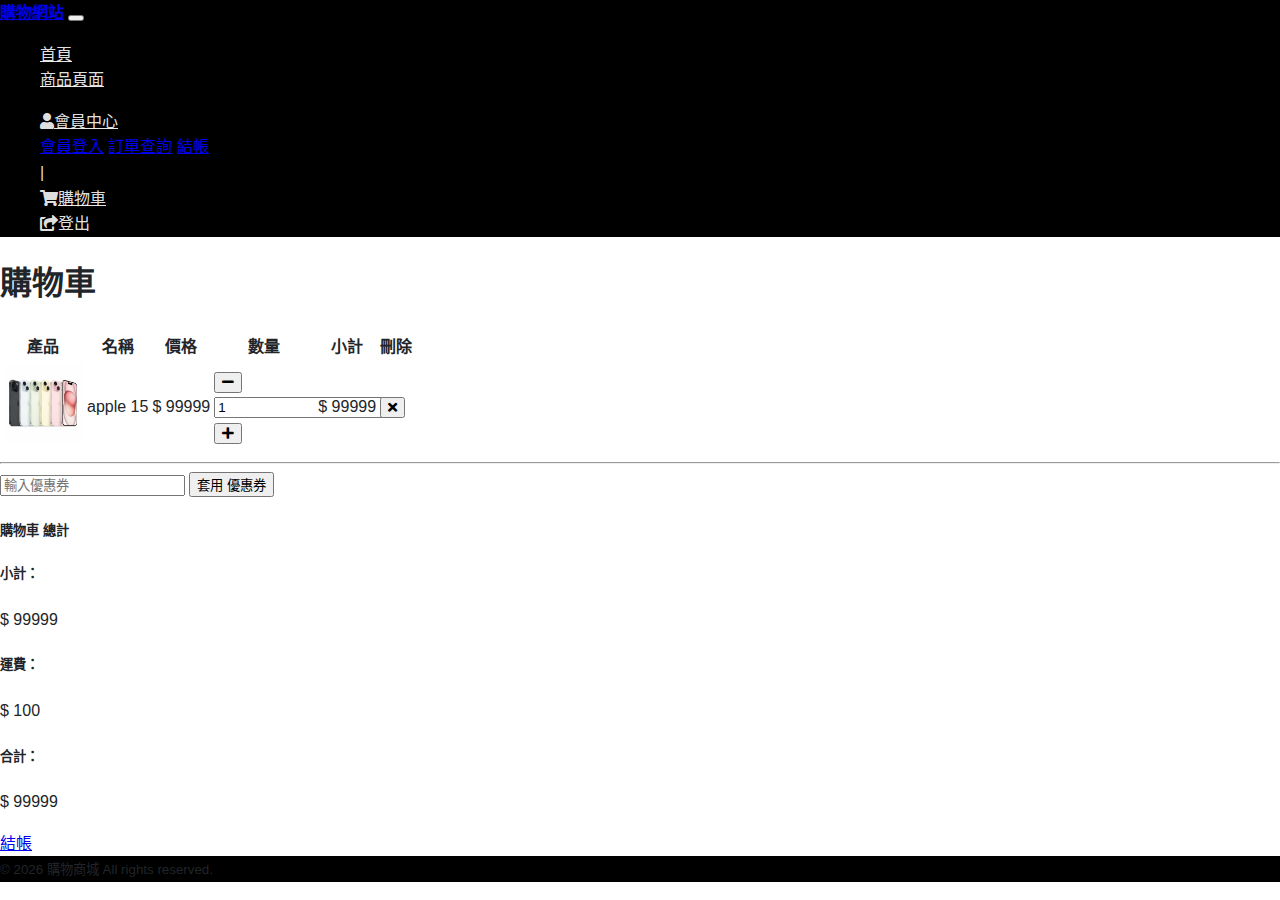
==== cart.html @ 0805cc8b "first commit" ====
<!DOCTYPE html>
<html lang="zh-TW">

<head>
    <!-- Required meta tags -->
    <meta charset="utf-8">
    <meta name="viewport" content="width=device-width, initial-scale=1, shrink-to-fit=no">
    <title>購物網站</title>
    <!-- Favicon -->
    <link rel="icon" sizes="16x16" type="imgage/png" href="./img/favicon.png">
    <!-- font-awesome -->
    <link rel="stylesheet" href="https://use.fontawesome.com/releases/v5.3.1/css/all.css" integrity=""
        crossorigin="anonymous">
    <!-- Bootstrap CSS -->
    <link rel="stylesheet" href="https://cdn.jsdelivr.net/npm/bootstrap@4.6.2/dist/css/bootstrap.min.css"
        integrity="sha384-xOolHFLEh07PJGoPkLv1IbcEPTNtaed2xpHsD9ESMhqIYd0nLMwNLD69Npy4HI+N" crossorigin="anonymous">
    <!-- Main CSS -->
    <link href="./css/index.css" rel="stylesheet" />
</head>

<body>
    <!--------------------------------------NAVBAR--------------------------------------->
    <nav class="topnav navbar navbar-expand-lg navbar-dark bg-black fixed-top">
        <div class="container">
            <a class="navbar-brand" href="./index.html"><strong>購物網站</strong></a>
            <button class="navbar-toggler collapsed" type="button" data-toggle="collapse" data-target="#navbarColor02"
                aria-controls="navbarColor02" aria-expanded="false" aria-label="Toggle navigation">
                <span class="navbar-toggler-icon"></span>
            </button>
            <div class="navbar-collapse collapse" id="navbarColor02">
                <ul class="navbar-nav mr-auto d-flex align-items-center">
                    <li class="nav-item"><a class="nav-link text-white-100" href="./index.html">首頁</a></li>
                    <li class="nav-item"><a class="nav-link text-white-100" href="./shop.html">商品頁面</a></li>
                </ul>
                <ul class="navbar-nav ml-auto d-flex align-items-center">
                    <li class="nav-item mr-2 dropdown">
                        <a class="nav-link dropdown-toggle text-white-100" href="#" id="navbarDropdown"
                            data-toggle="dropdown" aria-expanded="false">
                            <i class="fas fa-user mr-2"></i>會員中心
                        </a>
                        <div class="dropdown-menu" aria-labelledby="navbarDropdown">
                            <a class="dropdown-item" href="./login.html">會員登入</a>
                            <a class="dropdown-item" href="./orders.html">訂單查詢</a>
                            <a class="dropdown-item" href="./checkout.html">結帳</a>
                        </div>
                    </li>
                    <li class="nav-item mr-2 text-white-100">|</li>
                    <li class="nav-item mr-2">
                        <a class="nav-link text-white-100" href="./cart.html">
                            <i class="fas fa-shopping-cart mr-2"></i>購物車
                        </a>
                    </li>
                    <li class="nav-item mr-2 text-white-100"><i class="fa fa-share-square mr-2"></i>登出</li>
                </ul>
            </div>
        </div>
    </nav>
    <!--------------------------------------MAIN--------------------------------------->
    <div class="container-fluid py-5">
        <div class="container py-5">
            <h1 class="mb-4">購物車</h1>
            <div class="table-responsive">
                <table class="table">
                    <thead>
                        <tr>
                            <th scope="col">產品</th>
                            <th scope="col">名稱</th>
                            <th scope="col">價格</th>
                            <th scope="col">數量</th>
                            <th scope="col">小計</th>
                            <th scope="col">刪除</th>
                        </tr>
                    </thead>
                    <tbody>
                        <tr>
                            <th scope="row">
                                <div class="d-flex align-items-center">
                                    <img src="./img/product.jpg" class="img-fluid mr-5"
                                        style="width: 80px; height: 80px;" alt="">
                                </div>
                            </th>
                            <td>
                                <p class="mb-0 mt-4">apple 15</p>
                            </td>
                            <td>
                                <p class="mb-0 mt-4">$ 99999</p>
                            </td>
                            <td>
                                <div class="input-group quantity mt-4" style="width: 100px;">
                                    <div class="input-group-btn">
                                        <button class="btn btn-sm btn-minus rounded-circle bg-light border">
                                            <i class="fa fa-minus"></i>
                                        </button>
                                    </div>
                                    <input type="text" class="form-control form-control-sm text-center border-0"
                                        value="1">
                                    <div class="input-group-btn">
                                        <button class="btn btn-sm btn-plus rounded-circle bg-light border">
                                            <i class="fa fa-plus"></i>
                                        </button>
                                    </div>
                                </div>
                            </td>
                            <td>
                                <p class="mb-0 mt-4">$ 99999</p>
                            </td>
                            <td>
                                <button class="btn btn-md rounded-circle bg-light border mt-4">
                                    <i class="fa fa-times text-danger"></i>
                                </button>
                            </td>

                        </tr>
                    </tbody>
                </table>
            </div>
            <hr />
            <div class="mt-5">
                <input type="text" class="btn border-1 border-bottom rounded mr-3 py-3" placeholder="輸入優惠券">
                <button class="btn btn-primary rounded-pill px-3 py-2" type="button">套用
                    優惠券</button>
            </div>
            <div class="row g-4 justify-content-end">
                <div class="col-8"></div>
                <div class="col-sm-8 col-md-7 col-lg-6 col-xl-4">
                    <div class="bg-light rounded px-3">
                        <div class="p-4">
                            <h5 class="mb-4 font-weight-bolder">購物車 <span class="fw-normal">總計</span></h5>
                            <div class="d-flex justify-content-between mb-4">
                                <h5 class="mb-0 mr-4">小計：</h5>
                                <p class="mb-0">$ 99999</p>
                            </div>
                            <div class="d-flex justify-content-between">
                                <h5 class="mb-0 mr-4">運費：</h5>
                                <div class="">
                                    <p class="mb-0">$ 100</p>
                                </div>
                            </div>
                        </div>
                        <div class="p-4 mb-4 border-top border-bottom d-flex justify-content-between">
                            <h5 class="mb-0 ps-4 mr-4">合計：</h5>
                            <p class="mb-0 pe-4">$ 99999</p>
                        </div>
                        <a href="./checkout.html"
                            class="btn btn-dark border-secondary w-100 px-4 py-3 text-white text-uppercase mb-4 ms-4"
                            type="button">結帳</a>

                    </div>
                </div>
            </div>
        </div>
    </div>

    <!--------------------------------------FOOTER--------------------------------------->
    <footer class="footer py-5">
        <div class="container">
            <div class="row">
                <div class="col-12 mr-4">
                    <small class="d-block text-center text-muted">
                        &copy;
                        <script>document.write(new Date().getFullYear())</script>
                        <span>購物商城</span>
                        All rights reserved.
                    </small>
                </div>
            </div>
        </div>
    </footer>
    <!-- End Footer -->
    <!--------------------------------------JAVASCRIPTS--------------------------------------->
    <script src="https://cdn.jsdelivr.net/npm/jquery@3.5.1/dist/jquery.slim.min.js"
        integrity="sha384-DfXdz2htPH0lsSSs5nCTpuj/zy4C+OGpamoFVy38MVBnE+IbbVYUew+OrCXaRkfj"
        crossorigin="anonymous"></script>
    <script src="https://cdn.jsdelivr.net/npm/bootstrap@4.6.2/dist/js/bootstrap.bundle.min.js"
        integrity="sha384-Fy6S3B9q64WdZWQUiU+q4/2Lc9npb8tCaSX9FK7E8HnRr0Jz8D6OP9dO5Vg3Q9ct"
        crossorigin="anonymous"></script>

</body>

</html>
---- css/index.css ----
body {
    margin: 0;
    font-family: Nunito, "Segoe UI", Roboto, "Helvetica Neue", Arial, sans-serif, "Apple Color Emoji", "Segoe UI Emoji", "Segoe UI Symbol";
    font-size: 1rem;
    line-height: 1.6;
    color: #212529;
}

@media (min-width: 768px) {
    .h-md-100-v {
        height: 100vh;
    }

    .h-md-100 {
        height: 100vh;
    }
}

@media (min-width: 1200px) and (max-width: 1919.98px) {
    .h-xl-300 {
        height: 300px;
    }

    .h-max-380 {
        max-height: 380px;
    }
}

@media (min-width: 1920px) {
    .h-xl-560 {
        max-height: 560px;
    }
}

li {
    list-style: none;
}

.text-white-100 {
    color: rgba(255, 255, 255, 0.9) !important;
}

.bg-black {
    background-color: black;
}

.bg-primary {
    fill: #CA7A2C !important;
}

.bg-primary {
    background-color: #CA7A2C !important;
}

.bg-secondary {
    background-color: #adb3b9 !important;

}

.nav-tabs .nav-item.show .nav-link,
.nav-tabs .nav-link.active {
    color: #495057;
    background-color: #fff;
    border: none;
}

.nav.nav-tabs .nav-link:hover {
    border: none;
}

.nav.nav-tabs .nav-link.active {
    border-bottom: 2px solid #424242 !important;
    font-size: 1rem;
}

/* shop.html */
.product-wrapper .card .card-body {
    height: auto;
    margin-bottom: calc(var(--base-fs) * 23);
    box-shadow: 0 0.5rem 1rem rgba(0, 0, 0, 0.0725);
}

.product-wrapper .card .card-body a {
    border: 1px solid black;
}

.product-wrapper .card .card-body .item__info {
    overflow: hidden;
    text-align: start;
    padding-top: .5rem;
    font-size: 1rem;
    color: black;
    background-color: #c5c5c5;
}

.item__info {
    /* width: fit-content; */
    position: relative;
    padding-left: calc(var(--base-fs) * 6);
    padding-right: calc(var(--base-fs) * 6);
    padding-bottom: calc(var(--base-fs) * 9);
    background: var(--clr-gray-blue);
    z-index: 2;
}

.item-img {
    background: initial;
    width: 100%;
    overflow: hidden;
    position: relative;
    margin-left: auto;
    margin-right: auto;
}

@media (max-width: 767.98px) {
    .item-img {
        width: 100%;
        height: auto;
        display: flex;
        justify-content: center;
    }
}

.item-img img {
    width: 100%;
    height: auto;
}

@media (min-width: 768px) {
    .item-img:hover {
        transition-duration: .6s;
        transform: scale(1.1);
    }

    .item-img:hover .new-item-cover {
        opacity: 1;
    }
}


/* navbar */
.tofront {
    position: relative;
    z-index: 1;
}

.jumbotron {
    padding: 2rem 1rem;
    margin-bottom: 2rem;
    background-color: #e9ecef;
    border-radius: 0.3rem;
}

@media (min-width: 576px) {
    .jumbotron {
        padding: 4rem 2rem;
    }
}

.jumbotron {
    background-size: cover;
    padding: 7rem 1rem;
}

@media (min-width: 992px) {
    .jumbotron-lg-withnav {
        padding-bottom: calc(10rem - 70px);
    }

    .jumbotron-lg {
        padding: 10rem 0;
    }

    .jumbotron-xl {
        padding: 15rem 0;
    }

    .jumbotron-xl {
        min-height: 100vh;
    }

    .bottom-align-text-absolute {
        position: absolute;
        bottom: 30px;
        margin: auto;
        left: 0;
        right: 0;
    }
}

.banner-bg {
    display: flex;
    flex-direction: column;
    background-image: url('../img/banner.jpg');
    background-repeat: no-repeat;
    background-size: cover;
    /* height: 660px; */
    align-items: center;
    justify-content: center;
}

.banner-bg::before {
    content: "";
    position: absolute;
    top: 0;
    left: 0;
    width: 100%;
    height: 100%;
    background-image: linear-gradient(360deg, #000000, #270800);
    opacity: .7;
}

.banner-bg .banner-text {
    z-index: 1;
}

.carousel-control-prev-icon {
    background-image: url("data:image/svg+xml;charset=utf8,%3Csvg xmlns='http://www.w3.org/2000/svg' fill='000000' viewBox='0 0 8 8'%3E%3Cpath d='M5.25 0l-4 4 4 4 1.5-1.5-2.5-2.5 2.5-2.5-1.5-1.5z'/%3E%3C/svg%3E") !important;
}

.carousel-control-next-icon {
    background-image: url("data:image/svg+xml;charset=utf8,%3Csvg xmlns='http://www.w3.org/2000/svg' fill='000000' viewBox='0 0 8 8'%3E%3Cpath d='M2.75 0l-1.5 1.5 2.5 2.5-2.5 2.5 1.5 1.5 4-4-4-4z'/%3E%3C/svg%3E") !important;
}


/* footer */
.footer {
    background-color: black;
}
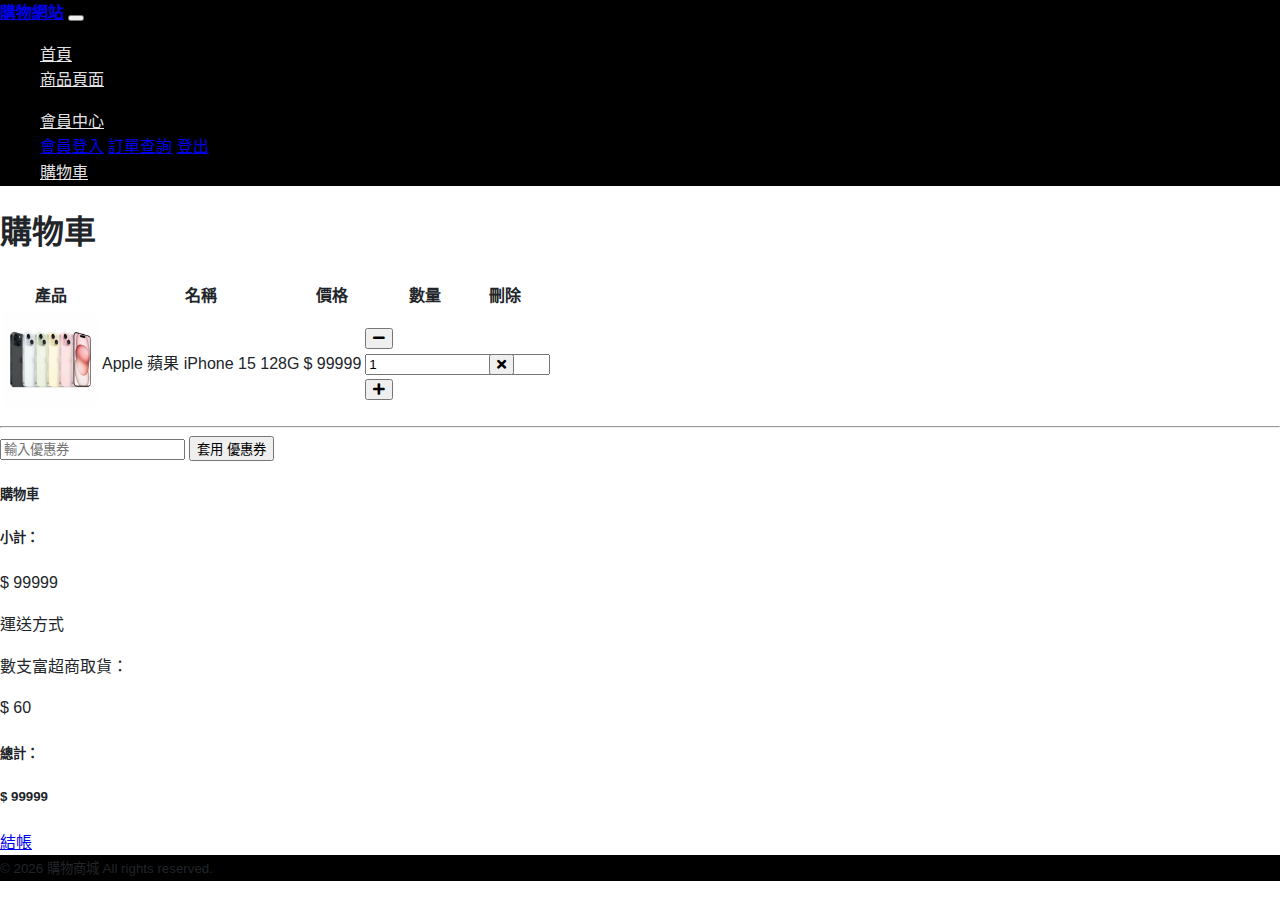
==== commit d5ed3f6d: "fixed checkout payments and RWD. Added animations to the home page" ====
--- a/cart.html
+++ b/cart.html
@@ -36,21 +36,19 @@
                     <li class="nav-item mr-2 dropdown">
                         <a class="nav-link dropdown-toggle text-white-100" href="#" id="navbarDropdown"
                             data-toggle="dropdown" aria-expanded="false">
-                            <i class="fas fa-user mr-2"></i>會員中心
+                            會員中心
                         </a>
                         <div class="dropdown-menu" aria-labelledby="navbarDropdown">
                             <a class="dropdown-item" href="./login.html">會員登入</a>
                             <a class="dropdown-item" href="./orders.html">訂單查詢</a>
-                            <a class="dropdown-item" href="./checkout.html">結帳</a>
+                            <a class="dropdown-item" href="#!">登出</a>
                         </div>
                     </li>
-                    <li class="nav-item mr-2 text-white-100">|</li>
                     <li class="nav-item mr-2">
-                        <a class="nav-link text-white-100" href="./cart.html">
-                            <i class="fas fa-shopping-cart mr-2"></i>購物車
+                        <a class="nav-link btn btn-primary px-4 rounded-pill text-white-100" href="./cart.html">
+                            購物車
                         </a>
                     </li>
-                    <li class="nav-item mr-2 text-white-100"><i class="fa fa-share-square mr-2"></i>登出</li>
                 </ul>
             </div>
         </div>
@@ -67,84 +65,78 @@
                             <th scope="col">名稱</th>
                             <th scope="col">價格</th>
                             <th scope="col">數量</th>
-                            <th scope="col">小計</th>
                             <th scope="col">刪除</th>
                         </tr>
                     </thead>
                     <tbody>
                         <tr>
-                            <th scope="row">
-                                <div class="d-flex align-items-center">
-                                    <img src="./img/product.jpg" class="img-fluid mr-5"
-                                        style="width: 80px; height: 80px;" alt="">
+                            <td>
+                                <div class="d-flex align-items-center mb-0 mt-4">
+                                    <img src="./img/product.jpg" class="img-fluid mr-5 table-img" alt="img">
                                 </div>
-                            </th>
+                            </td>
                             <td>
-                                <p class="mb-0 mt-4">apple 15</p>
+                                <p class="mb-0 mt-4">Apple 蘋果 iPhone 15 128G</p>
                             </td>
                             <td>
                                 <p class="mb-0 mt-4">$ 99999</p>
                             </td>
                             <td>
-                                <div class="input-group quantity mt-4" style="width: 100px;">
+                                <div class="input-group quantity mt-4">
                                     <div class="input-group-btn">
-                                        <button class="btn btn-sm btn-minus rounded-circle bg-light border">
+                                        <button class="btn btn-sm btn-minus rounded-circle bg-light border mr-1">
                                             <i class="fa fa-minus"></i>
                                         </button>
                                     </div>
-                                    <input type="text" class="form-control form-control-sm text-center border-0"
+                                    <input type="text" class="form-control form-control-sm text-center w-auto"
                                         value="1">
                                     <div class="input-group-btn">
-                                        <button class="btn btn-sm btn-plus rounded-circle bg-light border">
+                                        <button class="btn btn-sm btn-plus rounded-circle bg-light border ml-1">
                                             <i class="fa fa-plus"></i>
                                         </button>
                                     </div>
                                 </div>
                             </td>
                             <td>
-                                <p class="mb-0 mt-4">$ 99999</p>
-                            </td>
-                            <td>
                                 <button class="btn btn-md rounded-circle bg-light border mt-4">
                                     <i class="fa fa-times text-danger"></i>
                                 </button>
                             </td>
-
                         </tr>
                     </tbody>
                 </table>
             </div>
             <hr />
-            <div class="mt-5">
-                <input type="text" class="btn border-1 border-bottom rounded mr-3 py-3" placeholder="輸入優惠券">
-                <button class="btn btn-primary rounded-pill px-3 py-2" type="button">套用
-                    優惠券</button>
-            </div>
             <div class="row g-4 justify-content-end">
-                <div class="col-8"></div>
-                <div class="col-sm-8 col-md-7 col-lg-6 col-xl-4">
+                <div class="col-md-12 col-lg-6 col-xl-8 text-center text-lg-left">
+                    <input type="text" class="btn border-1 border-bottom rounded py-3 w-100 w-md-auto mb-3"
+                        placeholder="輸入優惠券">
+                    <button class="btn btn-dark rounded-pill px-4 py-2 text-center" type="button">套用
+                        優惠券</button>
+                </div>
+                <div class="col-md-12 col-lg-6 col-xl-4 mt-4 mt-xl-0">
                     <div class="bg-light rounded px-3">
                         <div class="p-4">
-                            <h5 class="mb-4 font-weight-bolder">購物車 <span class="fw-normal">總計</span></h5>
-                            <div class="d-flex justify-content-between mb-4">
+                            <h5 class="mb-4 font-weight-bolder">購物車</h5>
+                            <div class="d-flex justify-content-between">
                                 <h5 class="mb-0 mr-4">小計：</h5>
                                 <p class="mb-0">$ 99999</p>
                             </div>
+                        </div>
+                        <div class="p-4 border-top">
+                            <p>運送方式</p>
                             <div class="d-flex justify-content-between">
-                                <h5 class="mb-0 mr-4">運費：</h5>
-                                <div class="">
-                                    <p class="mb-0">$ 100</p>
-                                </div>
+                                <p class="mb-0 mr-4">數支富超商取貨：</p>
+                                <p class="mb-0">$ 60</p>
                             </div>
                         </div>
-                        <div class="p-4 mb-4 border-top border-bottom d-flex justify-content-between">
-                            <h5 class="mb-0 ps-4 mr-4">合計：</h5>
-                            <p class="mb-0 pe-4">$ 99999</p>
+                        <div class="p-4 border-top d-flex justify-content-between">
+                            <h5 class="mb-0 mr-4">總計：</h5>
+                            <h5 class="mb-0">$ 99999</h5>
                         </div>
                         <a href="./checkout.html"
-                            class="btn btn-dark border-secondary w-100 px-4 py-3 text-white text-uppercase mb-4 ms-4"
+                            class="btn btn-dark border-secondary w-100 px-4 py-3 text-white text-uppercase mb-4"
                             type="button">結帳</a>
-
                     </div>
                 </div>
             </div>
--- a/css/index.css
+++ b/css/index.css
@@ -1,3 +1,20 @@
+/* 
+### default css
+### animation
+### navbar
+### footer
+--------------------
+pages:
+### shop.html
+### shop-detail.html
+### cart.html
+### checkout.html
+*/
+
+
+/* =================
+### default css
+=================*/
 body {
     margin: 0;
     font-family: Nunito, "Segoe UI", Roboto, "Helvetica Neue", Arial, sans-serif, "Apple Color Emoji", "Segoe UI Emoji", "Segoe UI Symbol";
@@ -36,6 +53,11 @@
     list-style: none;
 }
 
+.table td,
+.table th {
+    vertical-align: middle !important;
+}
+
 .text-white-100 {
     color: rgba(255, 255, 255, 0.9) !important;
 }
@@ -44,17 +66,17 @@
     background-color: black;
 }
 
+.bg-dark {
+    background-color: #050505;
+}
+
 .bg-primary {
     fill: #CA7A2C !important;
-}
-
-.bg-primary {
     background-color: #CA7A2C !important;
 }
 
 .bg-secondary {
     background-color: #adb3b9 !important;
-
 }
 
 .nav-tabs .nav-item.show .nav-link,
@@ -73,72 +95,52 @@
     font-size: 1rem;
 }
 
-/* shop.html */
-.product-wrapper .card .card-body {
-    height: auto;
-    margin-bottom: calc(var(--base-fs) * 23);
-    box-shadow: 0 0.5rem 1rem rgba(0, 0, 0, 0.0725);
-}
-
-.product-wrapper .card .card-body a {
-    border: 1px solid black;
-}
-
-.product-wrapper .card .card-body .item__info {
-    overflow: hidden;
-    text-align: start;
-    padding-top: .5rem;
-    font-size: 1rem;
-    color: black;
-    background-color: #c5c5c5;
-}
-
-.item__info {
-    /* width: fit-content; */
-    position: relative;
-    padding-left: calc(var(--base-fs) * 6);
-    padding-right: calc(var(--base-fs) * 6);
-    padding-bottom: calc(var(--base-fs) * 9);
-    background: var(--clr-gray-blue);
-    z-index: 2;
-}
-
-.item-img {
-    background: initial;
-    width: 100%;
-    overflow: hidden;
-    position: relative;
-    margin-left: auto;
-    margin-right: auto;
-}
-
-@media (max-width: 767.98px) {
-    .item-img {
-        width: 100%;
-        height: auto;
-        display: flex;
-        justify-content: center;
-    }
-}
-
-.item-img img {
-    width: 100%;
-    height: auto;
-}
-
 @media (min-width: 768px) {
-    .item-img:hover {
-        transition-duration: .6s;
-        transform: scale(1.1);
-    }
-
-    .item-img:hover .new-item-cover {
+    .w-md-auto {
+        width: auto !important;
+    }
+}
+
+/* =================
+### animation
+=================*/
+@keyframes slideUp {
+    0% {
+        transform: translateY(50px);
+        opacity: 0;
+        transition: opacity 0.5s cubic-bezier(0.55, 0.055, 0.675, 0.19) 0s,
+            transform 0.5s cubic-bezier(0.55, 0.055, 0.675, 0.19) 0s;
+    }
+
+    100% {
+        transform: translateY(0);
         opacity: 1;
-    }
-}
-
-
-/* navbar */
+        transition: opacity 1s cubic-bezier(0.215, 0.61, 0.355, 1) 0s,
+            transform 1s cubic-bezier(0.215, 0.61, 0.355, 1) 0s;
+    }
+}
+
+.reveal:nth-child(1) {
+    animation: .5s ease-in-out 0s 1 slideUp;
+}
+
+.reveal:nth-child(2) {
+    animation: 1s ease-in-out 0s 1 slideUp;
+}
+
+.reveal:nth-child(3) {
+    animation: 1.5s ease-in-out 0s 1 slideUp;
+}
+
+/* =================
+### navbar
+=================*/
+@media (max-width: 498px) {
+    .topnav .nav-item {
+        margin-bottom: 1rem;
+    }
+}
+
 .tofront {
     position: relative;
     z-index: 1;
@@ -214,6 +216,86 @@
     z-index: 1;
 }
 
+/* =================
+### footer
+=================*/
+.footer {
+    background-color: black;
+}
+
+/* =================
+### shop.html
+=================*/
+.product-wrapper .card .card-body {
+    height: auto;
+    margin-bottom: calc(var(--base-fs) * 23);
+    box-shadow: 0 0.5rem 1rem rgba(0, 0, 0, 0.0725);
+}
+
+.product-wrapper .card .card-body a {
+    border: 1px solid black;
+}
+
+.product-wrapper .card .card-body .item__info {
+    overflow: hidden;
+    text-align: start;
+    padding-top: .5rem;
+    font-size: 1rem;
+    color: black;
+    background-color: #c5c5c5;
+}
+
+.item__info {
+    /* width: fit-content; */
+    position: relative;
+    padding-left: calc(var(--base-fs) * 6);
+    padding-right: calc(var(--base-fs) * 6);
+    padding-bottom: calc(var(--base-fs) * 9);
+    background: var(--clr-gray-blue);
+    z-index: 2;
+}
+
+.item-img {
+    background: initial;
+    width: 100%;
+    overflow: hidden;
+    position: relative;
+    margin-left: auto;
+    margin-right: auto;
+}
+
+@media (max-width: 767.98px) {
+    .item-img {
+        width: 100%;
+        height: auto;
+        display: flex;
+        justify-content: center;
+    }
+}
+
+.item-img img {
+    width: 100%;
+    height: auto;
+}
+
+@media (min-width: 768px) {
+    .item-img:hover {
+        transition-duration: .6s;
+        transform: scale(1.1);
+    }
+
+    .item-img:hover .new-item-cover {
+        opacity: 1;
+    }
+}
+
+/* =================
+### shop-detail.html
+=================*/
+.carousel-inner {
+    width: 250px;
+}
+
 .carousel-control-prev-icon {
     background-image: url("data:image/svg+xml;charset=utf8,%3Csvg xmlns='http://www.w3.org/2000/svg' fill='000000' viewBox='0 0 8 8'%3E%3Cpath d='M5.25 0l-4 4 4 4 1.5-1.5-2.5-2.5 2.5-2.5-1.5-1.5z'/%3E%3C/svg%3E") !important;
 }
@@ -222,8 +304,29 @@
     background-image: url("data:image/svg+xml;charset=utf8,%3Csvg xmlns='http://www.w3.org/2000/svg' fill='000000' viewBox='0 0 8 8'%3E%3Cpath d='M2.75 0l-1.5 1.5 2.5 2.5-2.5 2.5 1.5 1.5 4-4-4-4z'/%3E%3C/svg%3E") !important;
 }
 
-
-/* footer */
-.footer {
-    background-color: black;
+/* =================
+### cart.html
+=================*/
+.quantity {
+    width: 120px;
+    flex-wrap: nowrap;
+}
+
+.table-img {
+    width: 65px;
+    height: auto;
+}
+
+@media (min-width: 768px) {
+    .table-img {
+        width: 95px;
+        height: auto;
+    }
+}
+
+/* =================
+### checkout.html
+=================*/
+.hidden_div {
+    display: none;
 }